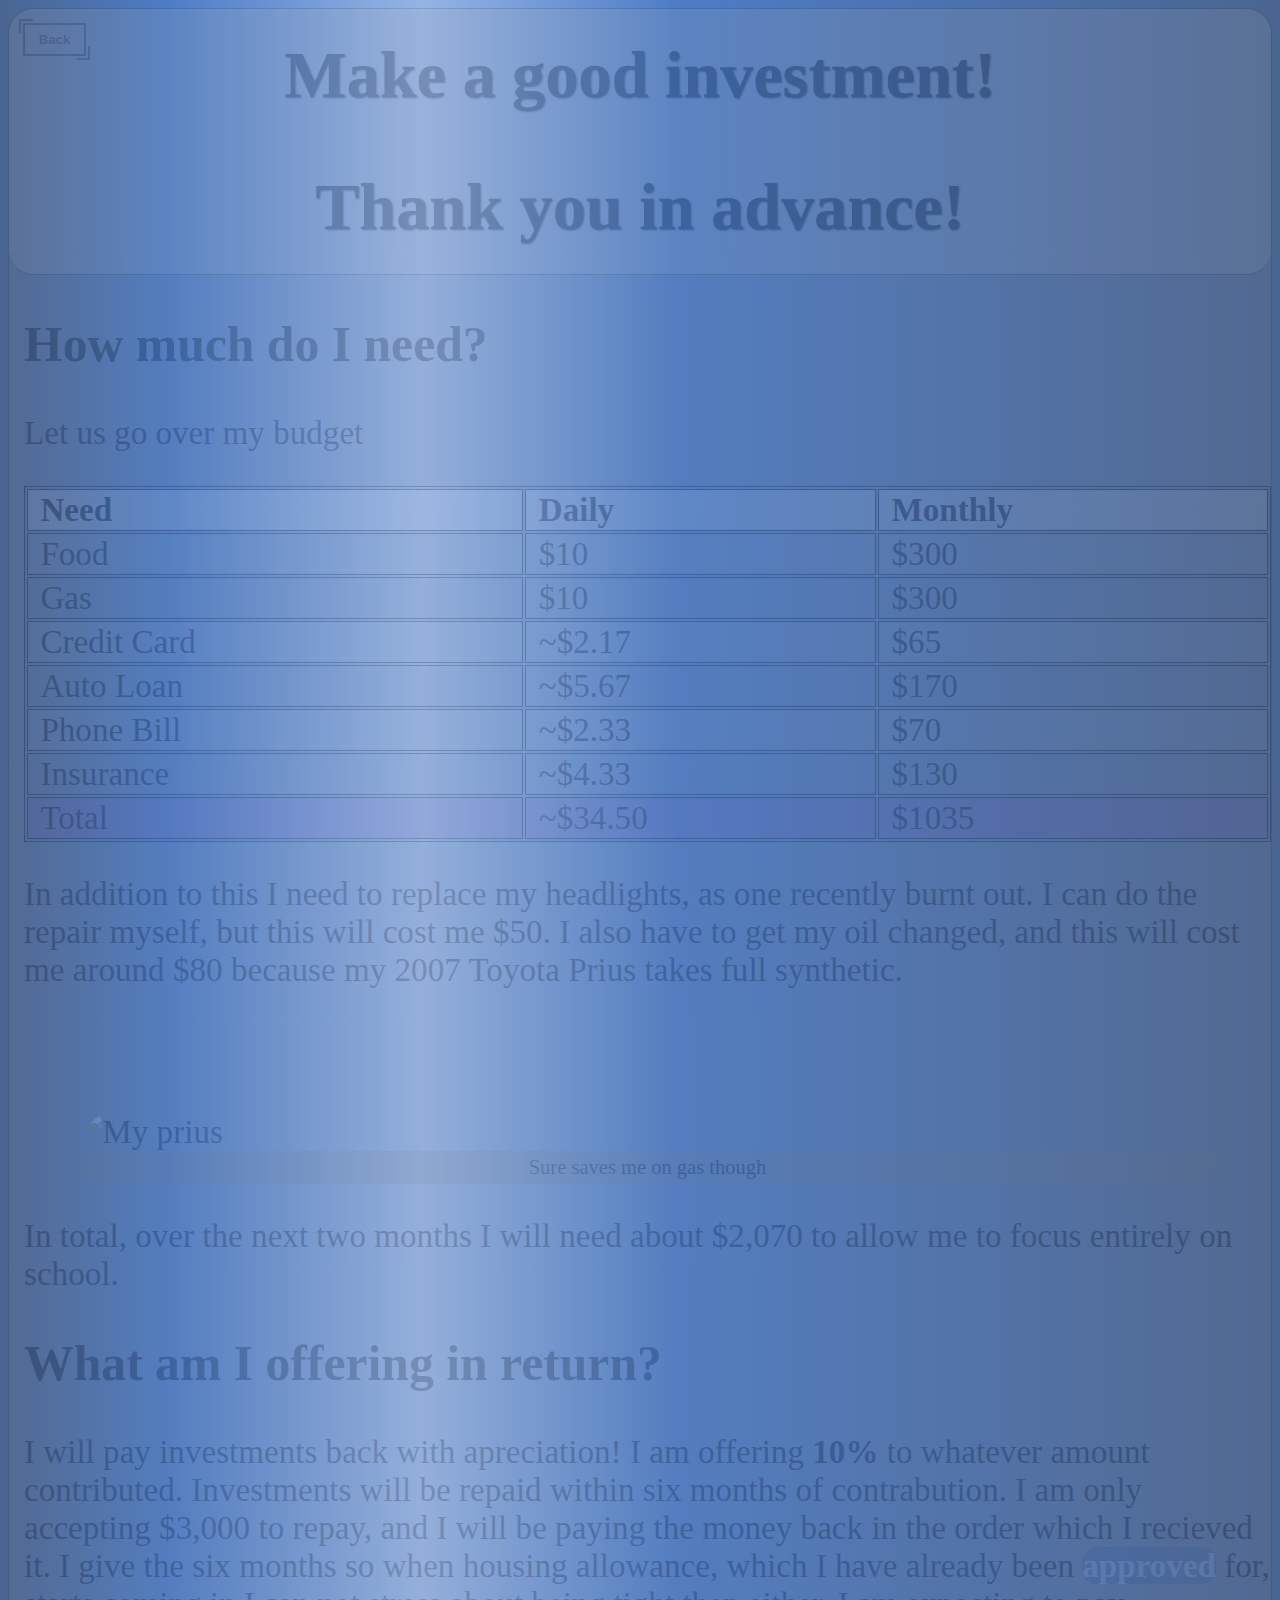
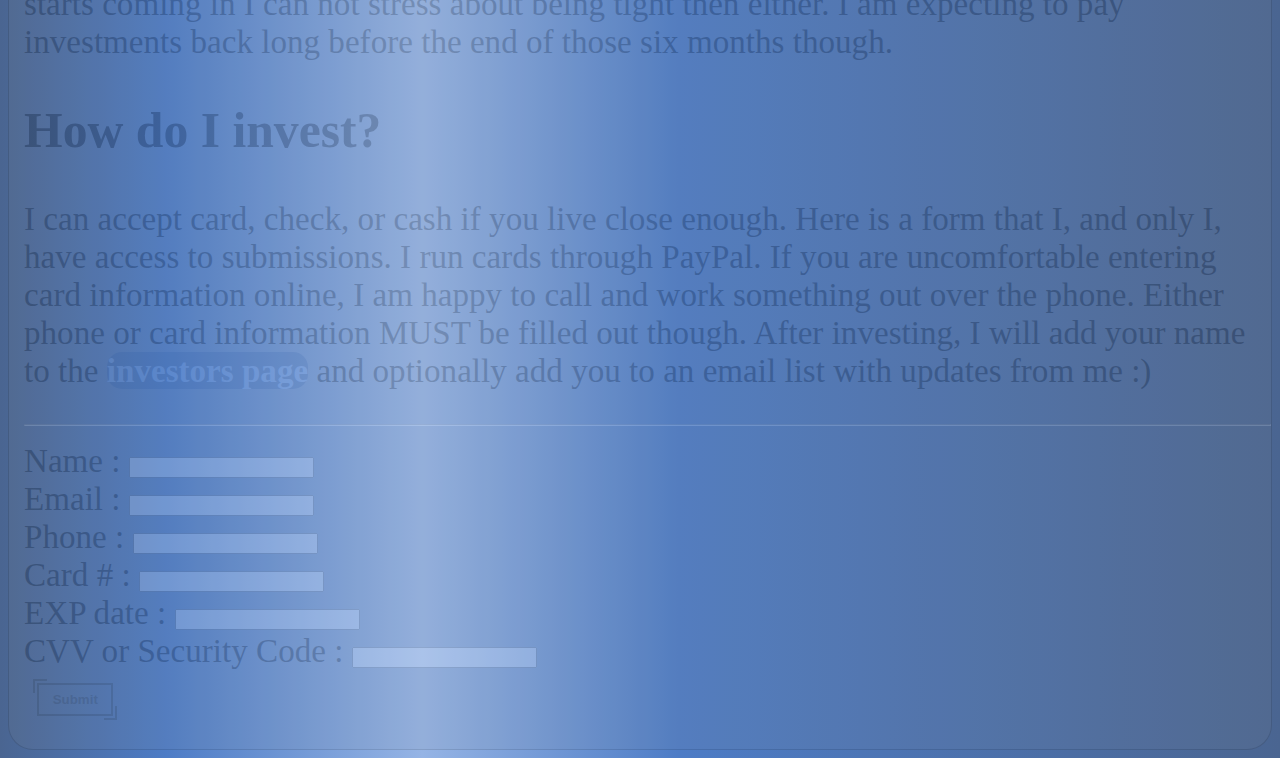
==== invest/index.html @ 23242aba "Add files via upload" ====
<!DOCTYPE html>
<html>

<head>
  <title>Ezekiel - About</title>
  <meta charset="utf-8">
  <meta name="viewport" content="width=device-width, initial-scale=1.0">
  <meta name="description" content="About Ezekiel Lopez, donating, and his need to go to college.">
  <link rel="icon" href="../imgs/favIcon.png" type="image/x-icon">
  <link rel="stylesheet" type="text/css" href="../style.css">
  <script src="../jquery.js"></script>
  <script>
    $(document).ready(function() {

      $("body").hide();
      $("body").fadeIn(2500);

      $('a').click(function(e) {
        e.preventDefault();
        var newLocation = this.href;
        $('body').fadeOut(1000, function() {
          window.location = newLocation;
        });
      });

      $("#backButton").click(function() {
        $('body').fadeOut(1000, function() {
          window.history.back();
        });
      });

    });
  </script>
  <style>
    #backButton {
      position: absolute;
      top: 10px;
      left: 10px;
    }

    table,
    th,
    td {
      border: 1px solid black;
      text-align: left;
    }

    th,
    td {
      padding-left: 1%;
    }

    main {
      padding-bottom: 20px;
    }

    tr:nth-child(even) {
      background-color: rgba(360, 360, 360, 0.1);
    }

    th {
      background-color: rgba(360, 360, 360, 0.4);
    }

    tr:hover {
      background-color: darkblue;
      color: white;
    }

    @media only screen and (max-width: 500px) {
      td:nth-child(even),
      th:nth-child(even) {
        display: none;
      }

    }
  </style>
</head>

<body>
  <button id="backButton">Back</button>
  <div id="page">
    <header>
      <h1>Make a good investment!<br>Thank you in advance!</h1>
    </header>
    <main>
      <h2>How much do I need?</h2>
      <p>Let us go over my budget</p>
      <table style="width: 100%;">
        <tr>
          <th>
            Need
          </th>
          <th>
            Daily
          </th>
          <th>
            Monthly
          </th>
        </tr>
        <tr>
          <td>
            Food
          </td>
          <td>
            $10
          </td>
          <td>
            $300
          </td>
        </tr>
        <tr>
          <td>
            Gas
          </td>
          <td>
            $10
          </td>
          <td>
            $300
          </td>
        </tr>
        <tr>
          <td>
            Credit Card
          </td>
          <td>
            ~$2.17
          </td>
          <td>
            $65
          </td>
        </tr>
        <tr>
          <td>
            Auto Loan
          </td>
          <td>
            ~$5.67
          </td>
          <td>
            $170
          </td>
        </tr>
        <tr>
          <td>
            Phone Bill
          </td>
          <td>
            ~$2.33
          </td>
          <td>
            $70
          </td>
        </tr>
        <tr>
          <td>
            Insurance
          </td>
          <td>
            ~$4.33
          </td>
          <td>
            $130
          </td>
        </tr>
        <tr style="background-color: rgba(135, 0, 193, 0.2);">
          <td>
            Total
          </td>
          <td>
            ~$34.50
          </td>
          <td>
            $1035
          </td>
        </tr>
      </table>
      <p> In addition to this I need to replace my headlights, as one recently burnt out. I can do the repair myself, but this will cost me $50. I also have to get my oil changed, and this will cost me around $80 because my 2007 Toyota Prius takes full synthetic.</p>
      <div class="imgWCap">
        <img src="Toyota Prius" alt="My prius">
        <div class="imgCap">
          Sure saves me on gas though
        </div>
      </div>
      <p>In total, over the next two months I will need about $2,070 to allow me to focus entirely on school.
        <h2> What am I offering in return? </h2>
        <p>I will pay investments back with apreciation! I am offering <b>10%</b> to whatever amount contributed. Investments will be repaid within six months of contrabution. I am only accepting $3,000 to repay, and I will be paying the money back in the
          order which I recieved it. I give the six months so when housing allowance, which I have already been <a href="../comingSoon.html">approved</a> for, starts coming in I can not stress about being tight then either. I am expecting to pay investments
          back long before the end of those six months though.</p>
        <h2>How do I invest?</h2>
        <p> I can accept card, check, or cash if you live close enough. Here is a form that I, and only I, have access to submissions. I run cards through PayPal. If you are uncomfortable entering card information online, I am happy to call and work something
          out over the phone. Either phone or card information MUST be filled out though. After investing, I will add your name to the <a href="../comingSoon.html">investors page</a> and optionally add you to an email list with updates from me :)</p>
          <hr>
        <form action="https://formspree.io/engineeringgeek314@gmail.com" method="POST">
          <div>Name : <input type="text" name="name"></div>
          Email : <input type="email" name="_replyto"><br>
          Phone : <input type="phone" name="phone"><br>
          Card # : <input type="CardNum" name="CardNum"><br>
          EXP date : <input type="EXP" name="EXP"><br>
          CVV or Security Code : <input type="CardInfo" name="Card-Info"><br>
          <!--<input type="submit" value="Send">-->
          <button type="submit" value="Send">Submit</button>
          <!-- THIS WILL BE THE THANK YOU PAGE
          <input type="hidden" name="_next" value="//site.io/thanks.html" />-->
        </form>
    </main>
  </div>
</body>

</html>
---- style.css ----
html {
  background: linear-gradient(to right, #4a6591, rgb(77, 124, 198) 13%, rgb(149, 180, 229) 33%, rgb(77, 124, 198) 53%, #4a6591);
}

body {
  font-size: 207%;
}

/* Intro & Body animation css */

/* Intro & Body animation css */

/* Intro & Body animation css */

#intro {
  background: #E8E8E8;
  text-align: center;
  width: 100vw;
  height: 100vh;
  position: absolute;
  top: 0;
  bottom: 0;
  left: 0;
  z-index: 1000;
}

#intro img {
  display: none;
  border-radius: 50%;
  padding-top: 20px;
}

#intro button {
  position: absolute;
  bottom: 100px;
  right: 20px;
  opacity: 0.25;
}

/*maybe use png instead of txt*/

#intro ._1 {
  font-size: 25vmin;
  margin: 0 0 0 0;
  padding: 0 0 0 0;
  display: none;
}

#intro ._2 {
  font-size: 10vmin;
  margin: 0 0 0 0;
  padding: 0 0 0 0;
  display: none;
}

._1, ._2, ._3 {
  display: none;
}

/*end intro animation css*/

/*end intro animation css*/

/*end intro animation css*/

/* link styling */

/* link styling */

/* link styling */

a:not(.offSite):link {
  color: rgb(149, 180, 229);
  text-decoration: none;
  font-weight: bold;
  background-color: #4a6591;
  border-radius: 15px;
}

a:not(.offSite):hover {
  color: white;
}

a:not(.offSite):visited {
  color: rgb(149, 180, 229);
}
a:not(.offSite):hover {
  color: white;
}

/* end link styling*/

/* end link styling*/

/* end link styling*/

/* end js animation nessacary css */

/* end js animation nessacary css */

/* end js animation nessacary css */

#page {
  border: 1px solid rgba(0, 0, 0, 0.55);
  background-color: rgba(140, 140, 140, 0.55);
  border-radius: 25px;
}

#page img {
  margin: 10% auto 10% auto;
  width: 90%;
  display: block;
}

header {
  text-align: center;
  background-color: rgba(192, 192, 192, 0.55);
  line-height: 4em;
  border-bottom: 1px solid rgba(0, 0, 0, 0.55);
  border-radius: 25px;
}

header h1, header {
  margin: 0 0 0 0;
  text-shadow: 1px 1px 2px;
}

main {
  margin-top: -1px;
  padding-top: 1px;
  padding-left: 15px;
}

/* IMG CAPTION */

#page .imgWCap img {
  border-radius: 25px 25px 0 0;
  margin-bottom: 0;
}

.imgCap {
  text-align: center;
  font-size: 62%;
  background-color: grey;
  width: 90%;
  margin: 0 auto 0 auto;
  padding: 5px;
  border-radius: 0 0 25px 25px;
}


/* IMG CAPTION */

/* BUTTON STYLING */

/* BUTTON STYLING */

/* BUTTON STYLING */

/* BUTTON STYLING */

button {
  color: #454545;
  background: transparent;
  border-width: 2px;
  border-style: solid;
  border-color: #454545;
  position: relative;
  margin: 1em;
  display: inline-block;
  padding: 0.5em 1em;
  transition: all 0.3s ease-in-out;
  text-align: center;
  font-weight: bold;
}

button:before, button:after {
  content: '';
  display: block;
  position: absolute;
  border-color: #454545;
  box-sizing: border-box;
  border-style: solid;
  width: 1em;
  height: 1em;
  transition: all 0.3s ease-in-out
}

button:before {
  top: -6px;
  left: -6px;
  border-width: 2px 0 0 2px;
  z-index: 5;
}

button:after {
  bottom: -6px;
  right: -6px;
  border-width: 0 2px 2px 0;
}

button:hover:before, button:hover:after {
  width: calc(100% + 12px);
  height: calc(100% + 12px);
  border-color: #fff;
}

button:hover {
  color: #353535;
  background-color: #fff;
  border-color: #fff;
}

/* BUTTON STYLING END */

/* BUTTON STYLING END */

/* BUTTON STYLING END */

/* BUTTON STYLING END */

/* computer specific styling */

/* computer specific styling */

/* computer specific styling */

@media only screen and (max-width: 800px) {
  h1 {
    font-size: 130%;
  }
  h2 {
    font-size: 120%;
  }
  header {
    line-height: 2em;
  }
}

/* end computer specific styling */
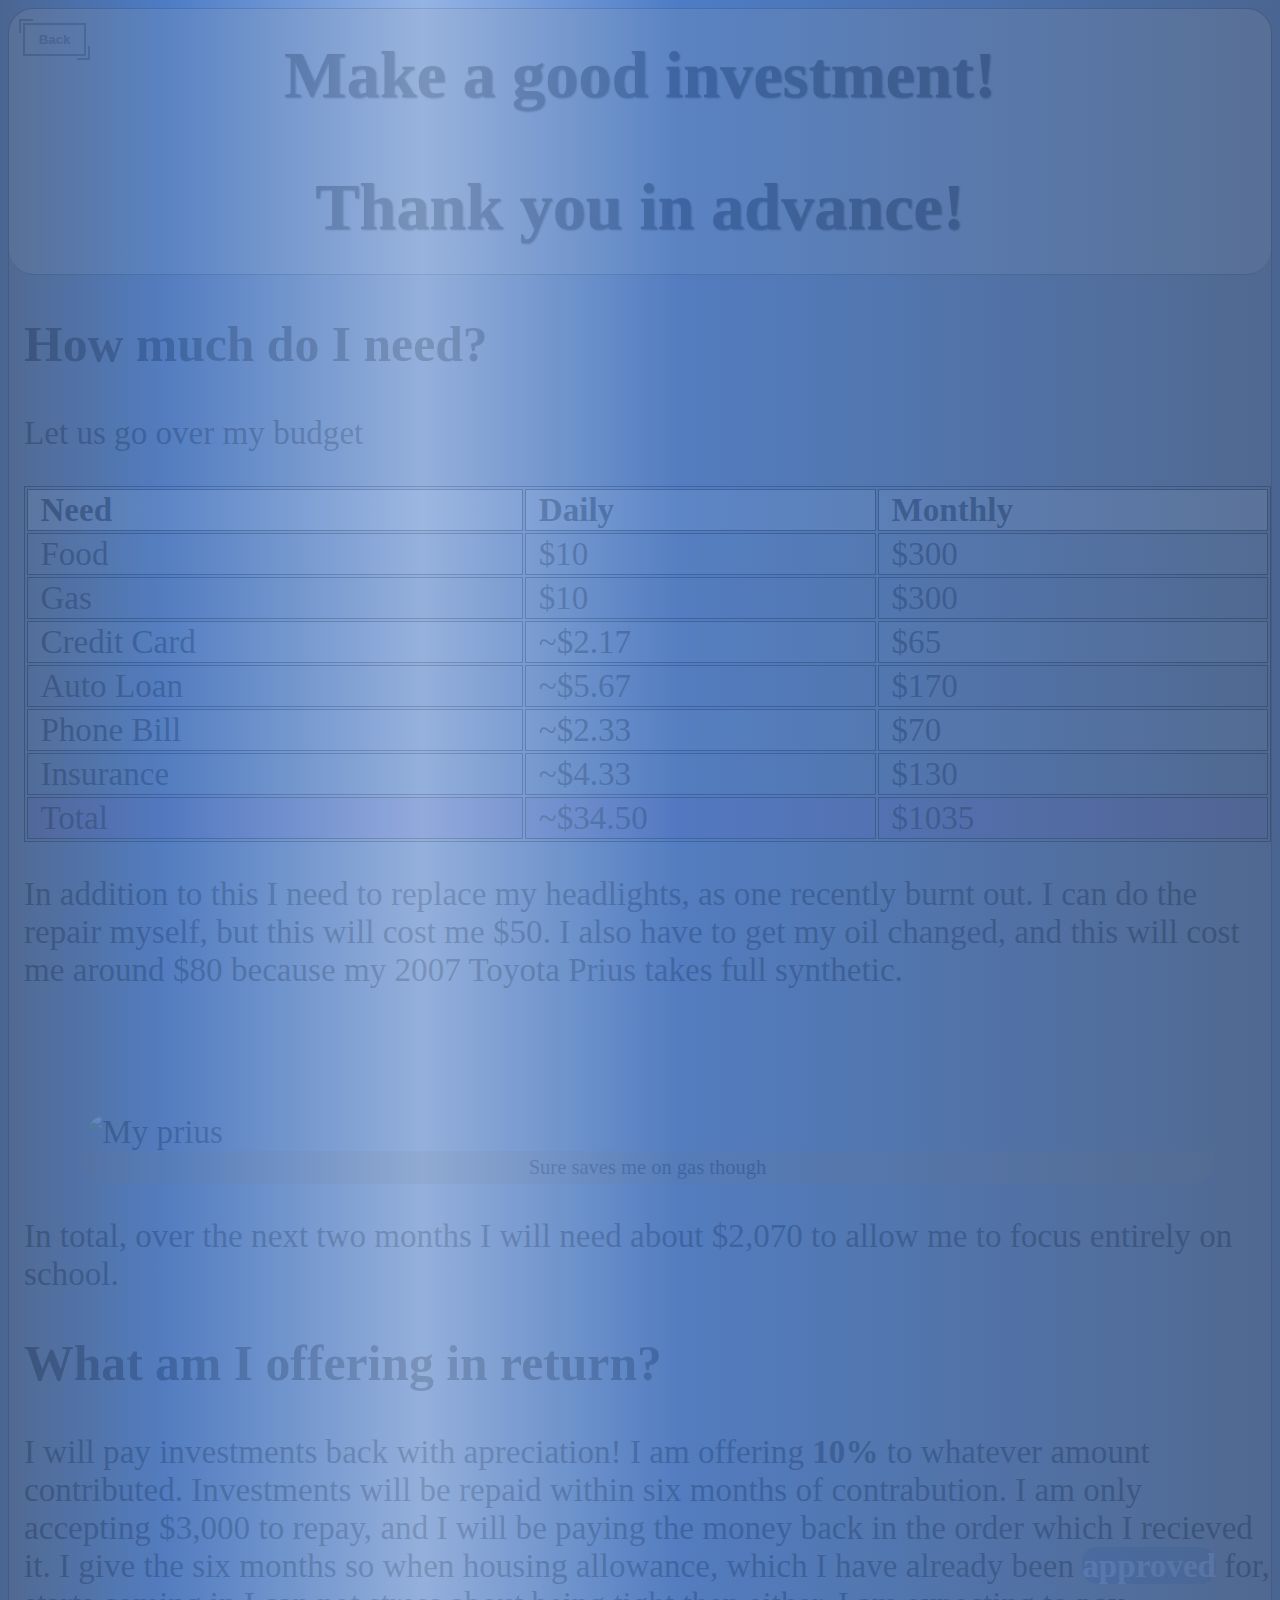
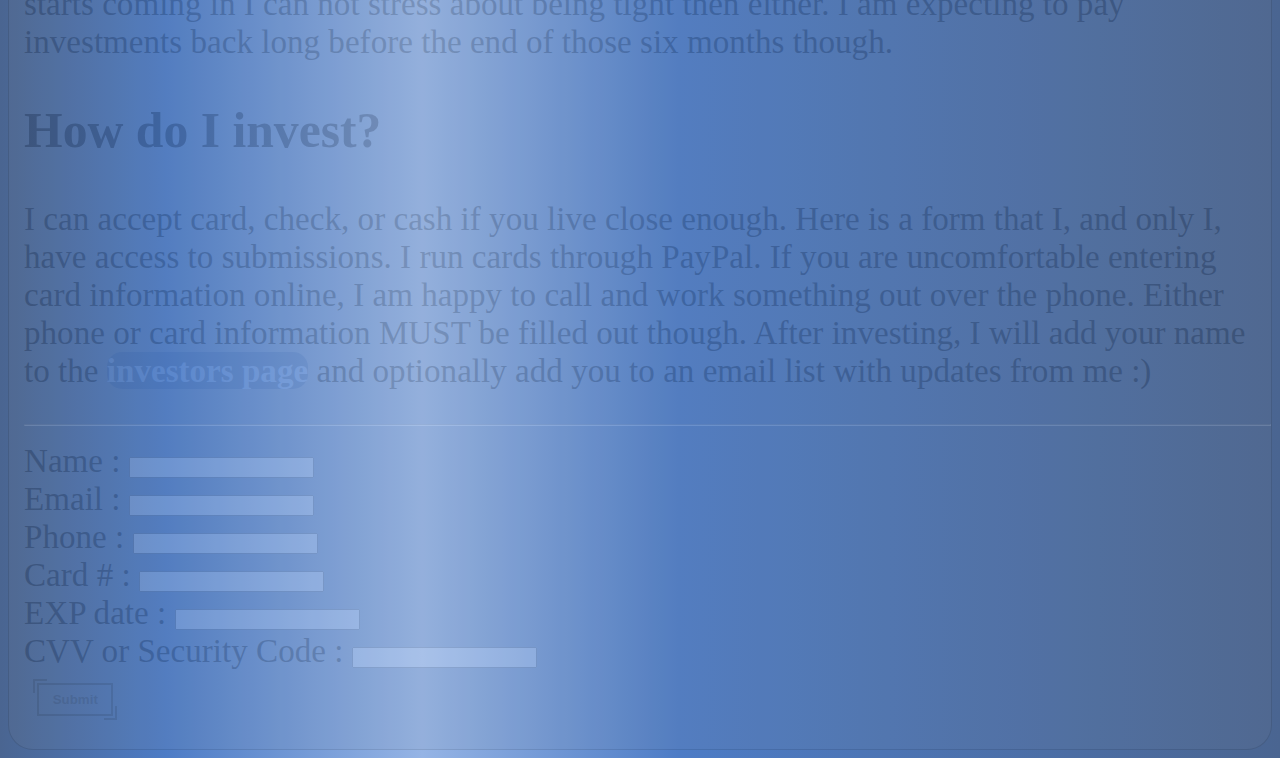
==== commit 972605fc: "Add files via upload" ====
--- a/invest/index.html
+++ b/invest/index.html
@@ -25,7 +25,7 @@
 
       $("#backButton").click(function() {
         $('body').fadeOut(1000, function() {
-          window.history.back();
+          window.location.replace("../");
         });
       });
 
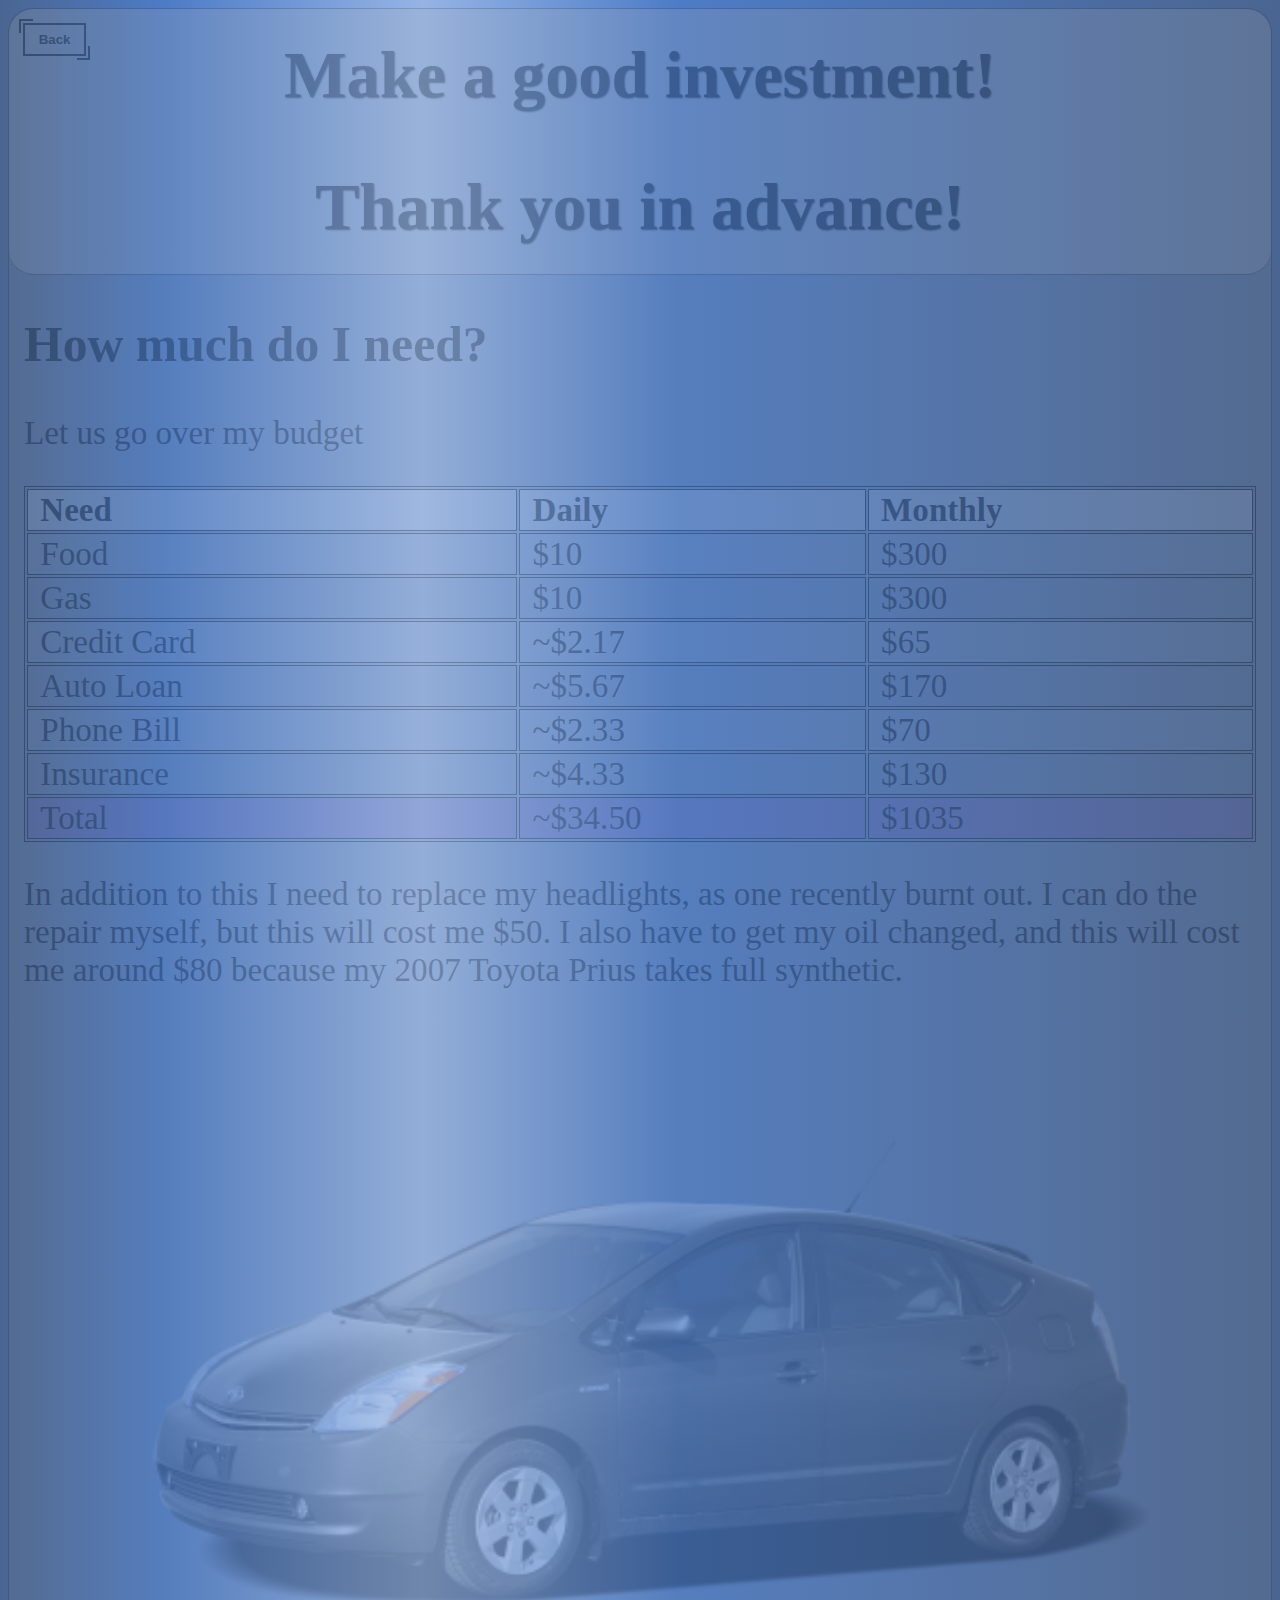
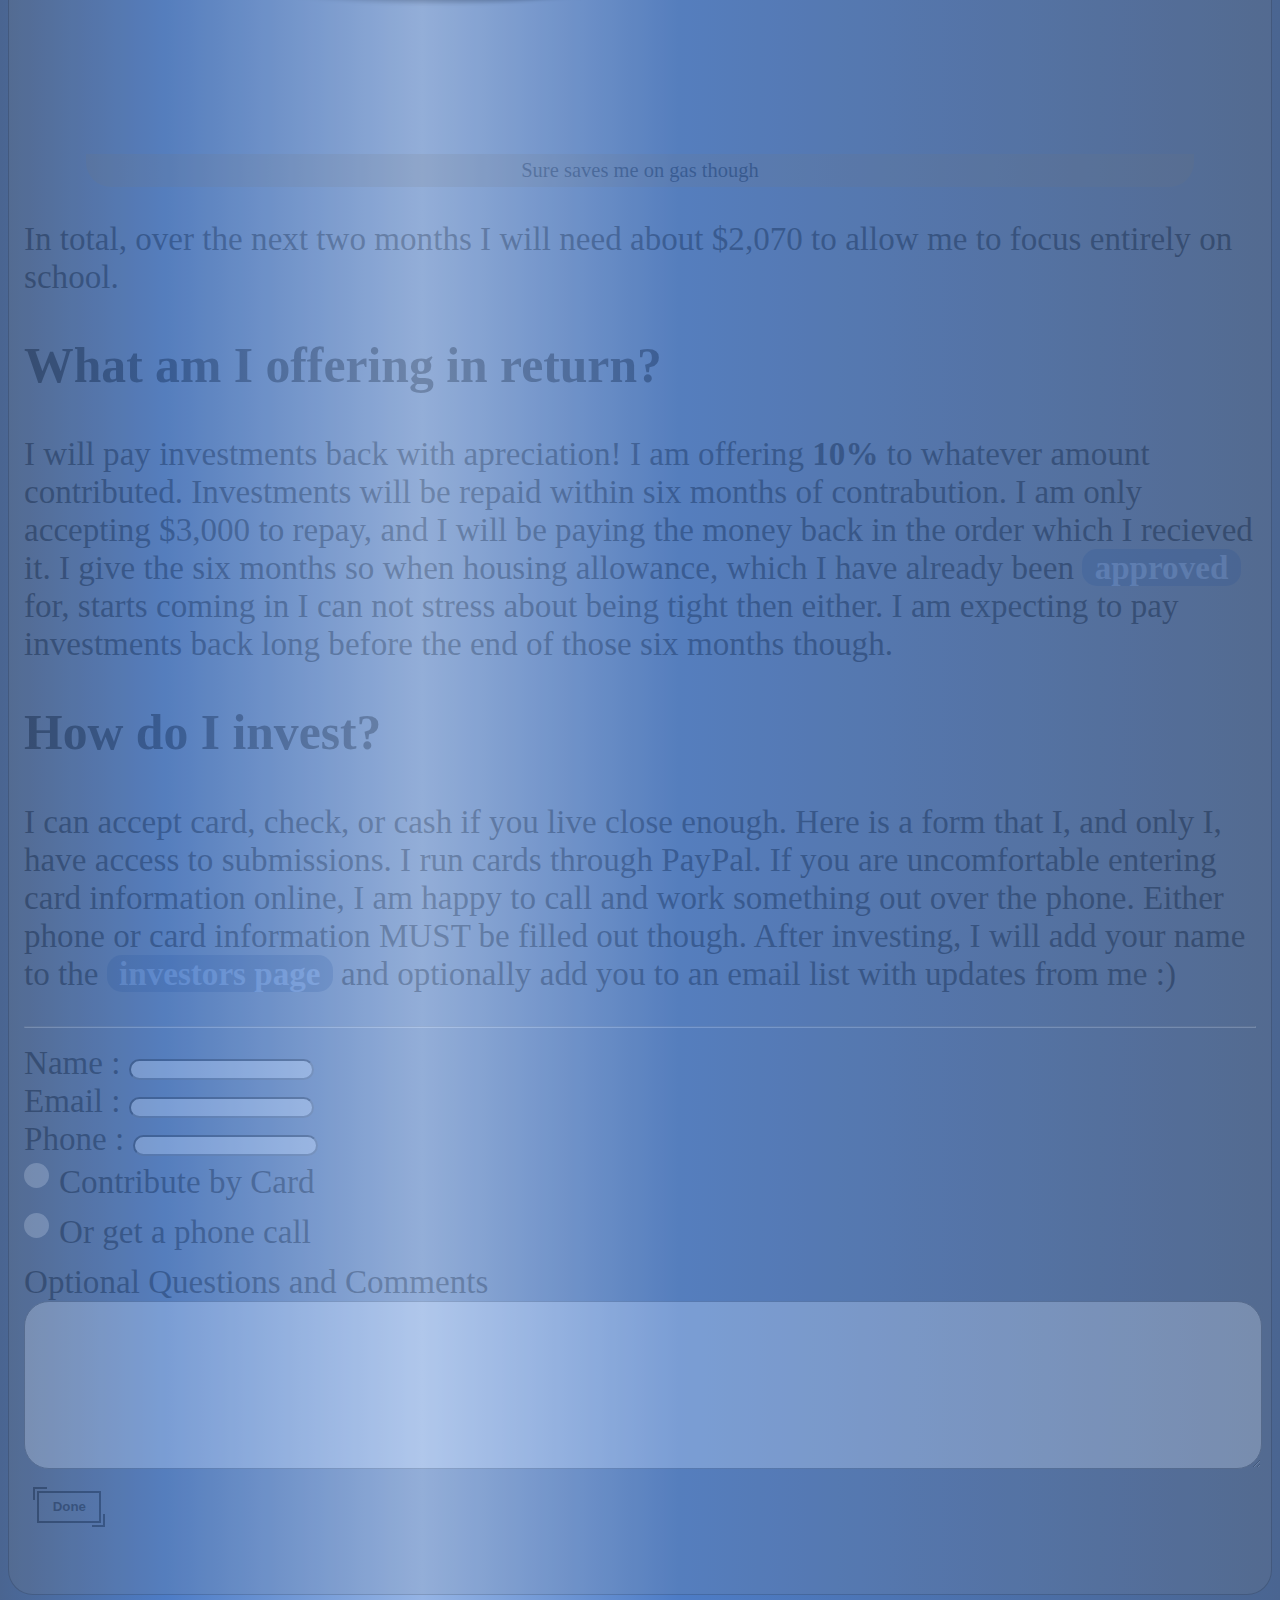
==== commit c6b2d1ff: "Add files via upload" ====
--- a/invest/index.html
+++ b/invest/index.html
@@ -29,6 +29,25 @@
         });
       });
 
+      $("#cardInfo").hide();
+      $("input#cardRadio").click(function() {
+        var cardInfoStatus = $("#cardInfo").css("display");
+        if (cardInfoStatus == "none") {
+          $("#cardInfo").show(2000);
+        }
+      });
+      $('input[type="radio"]:not("#cardRadio")').click(function() {
+        $("#cardInfo").hide(2000);
+      });
+
+      $("#checkIt").click(function(){
+          if (!($("input[name=phone]").val() == "")) {
+            document.getElementById("myForm").submit();
+          } else {
+            alert("Please enter a Phone #");
+          }
+      });
+
     });
   </script>
   <style>
@@ -54,6 +73,10 @@
       padding-bottom: 20px;
     }
 
+    input {
+      border-radius: 25px;
+    }
+
     tr:nth-child(even) {
       background-color: rgba(360, 360, 360, 0.1);
     }
@@ -65,6 +88,16 @@
     tr:hover {
       background-color: darkblue;
       color: white;
+    }
+
+    button {
+      color: black;
+      border-color: black;
+    }
+
+    button:before,
+    button:after {
+      border-color: black;
     }
 
     @media only screen and (max-width: 500px) {
@@ -72,8 +105,82 @@
       th:nth-child(even) {
         display: none;
       }
-
-    }
+    }
+
+    /* RADIO STYLING */
+
+    /* The container */
+
+    .container {
+      display: block;
+      position: relative;
+      padding-left: 35px;
+      margin-bottom: 12px;
+      cursor: pointer;
+      -webkit-user-select: none;
+      -moz-user-select: none;
+      -ms-user-select: none;
+      user-select: none;
+    }
+
+    /* Hide the browser's default radio button */
+
+    .container input {
+      position: absolute;
+      opacity: 0;
+      cursor: pointer;
+    }
+
+    /* Create a custom radio button */
+
+    .checkmark {
+      position: absolute;
+      top: 0;
+      left: 0;
+      height: 25px;
+      width: 25px;
+      background-color: #eee;
+      border-radius: 50%;
+    }
+
+    /* On mouse-over, add a grey background color */
+
+    .container:hover input~.checkmark {
+      background-color: #ccc;
+    }
+
+    /* When the radio button is checked, add a blue background */
+
+    .container input:checked~.checkmark {
+      background-color: #2196F3;
+    }
+
+    /* Create the indicator (the dot/circle - hidden when not checked) */
+
+    .checkmark:after {
+      content: "";
+      position: absolute;
+      display: none;
+    }
+
+    /* Show the indicator (dot/circle) when checked */
+
+    .container input:checked~.checkmark:after {
+      display: block;
+    }
+
+    /* Style the indicator (dot/circle) */
+
+    .container .checkmark:after {
+      top: 9px;
+      left: 9px;
+      width: 8px;
+      height: 8px;
+      border-radius: 50%;
+      background: white;
+    }
+
+    /* RADIO STYLING END */
   </style>
 </head>
 
@@ -178,7 +285,7 @@
       </table>
       <p> In addition to this I need to replace my headlights, as one recently burnt out. I can do the repair myself, but this will cost me $50. I also have to get my oil changed, and this will cost me around $80 because my 2007 Toyota Prius takes full synthetic.</p>
       <div class="imgWCap">
-        <img src="Toyota Prius" alt="My prius">
+        <img src="../imgs/prius.png" alt="My prius">
         <div class="imgCap">
           Sure saves me on gas though
         </div>
@@ -191,19 +298,36 @@
         <h2>How do I invest?</h2>
         <p> I can accept card, check, or cash if you live close enough. Here is a form that I, and only I, have access to submissions. I run cards through PayPal. If you are uncomfortable entering card information online, I am happy to call and work something
           out over the phone. Either phone or card information MUST be filled out though. After investing, I will add your name to the <a href="../comingSoon.html">investors page</a> and optionally add you to an email list with updates from me :)</p>
-          <hr>
-        <form action="https://formspree.io/engineeringgeek314@gmail.com" method="POST">
+        <hr>
+        <form id="myForm" action="https://formspree.io/engineeringgeek314@gmail.com" method="POST">
           <div>Name : <input type="text" name="name"></div>
-          Email : <input type="email" name="_replyto"><br>
-          Phone : <input type="phone" name="phone"><br>
-          Card # : <input type="CardNum" name="CardNum"><br>
-          EXP date : <input type="EXP" name="EXP"><br>
-          CVV or Security Code : <input type="CardInfo" name="Card-Info"><br>
+          <div>Email : <input type="email" name="_replyto"></div>
+          <div>Phone : <input type="phone" name="phone"></div>
+          <div style="margin-top: 5px;">
+            <label class="container">Contribute by Card
+              <input id="cardRadio" type="radio" name="radio" value="pay-by-card">
+              <span class="checkmark"></span>
+            </label>
+            <label class="container">Or get a phone call
+              <input type="radio" name="radio" value="get-a-phone-call">
+              <span class="checkmark"></span>
+            </label>
+          </div>
+          <div id="cardInfo">
+            <div>Amount : <input type="amount" name="amount"></div>
+            <div>Card # : <input type="CardNum" name="CardNum"></div>
+            <div>EXP date : <input type="EXP" name="EXP"></div>
+            <div>CVV or Security Code : <input type="CardInfo" name="Card-Info"></div>
+          </div>
+          Optional Questions and Comments <br>
+          <textarea style="width: 100%; height: 18vh; border-radius: 25px;" name="questions-or-comments"></textarea>
+          <button type="button" id="checkIt">Done</button>
+          <!-- <button id="submit" type="submit" value="Send">Submit</button> -->
+
           <!--<input type="submit" value="Send">-->
-          <button type="submit" value="Send">Submit</button>
-          <!-- THIS WILL BE THE THANK YOU PAGE
-          <input type="hidden" name="_next" value="//site.io/thanks.html" />-->
+          <input type="hidden" name="_next" value="thanks.html">
         </form>
+        <br style="clear: both;">
     </main>
   </div>
 </body>
--- a/style.css
+++ b/style.css
@@ -75,6 +75,8 @@
   font-weight: bold;
   background-color: #4a6591;
   border-radius: 15px;
+  padding-left: 1%;
+  padding-right: 1%;
 }
 
 a:not(.offSite):hover {
@@ -107,7 +109,7 @@
 }
 
 #page img {
-  margin: 10% auto 10% auto;
+  margin: 2% auto 10% auto;
   width: 90%;
   display: block;
 }
@@ -127,8 +129,7 @@
 
 main {
   margin-top: -1px;
-  padding-top: 1px;
-  padding-left: 15px;
+  padding: 1px 15px 1px 15px;
 }
 
 /* IMG CAPTION */
@@ -139,6 +140,7 @@
 }
 
 .imgCap {
+  box-sizing: border-box;
   text-align: center;
   font-size: 62%;
   background-color: grey;
@@ -146,6 +148,7 @@
   margin: 0 auto 0 auto;
   padding: 5px;
   border-radius: 0 0 25px 25px;
+  margin-bottom: 2%;
 }
 
 
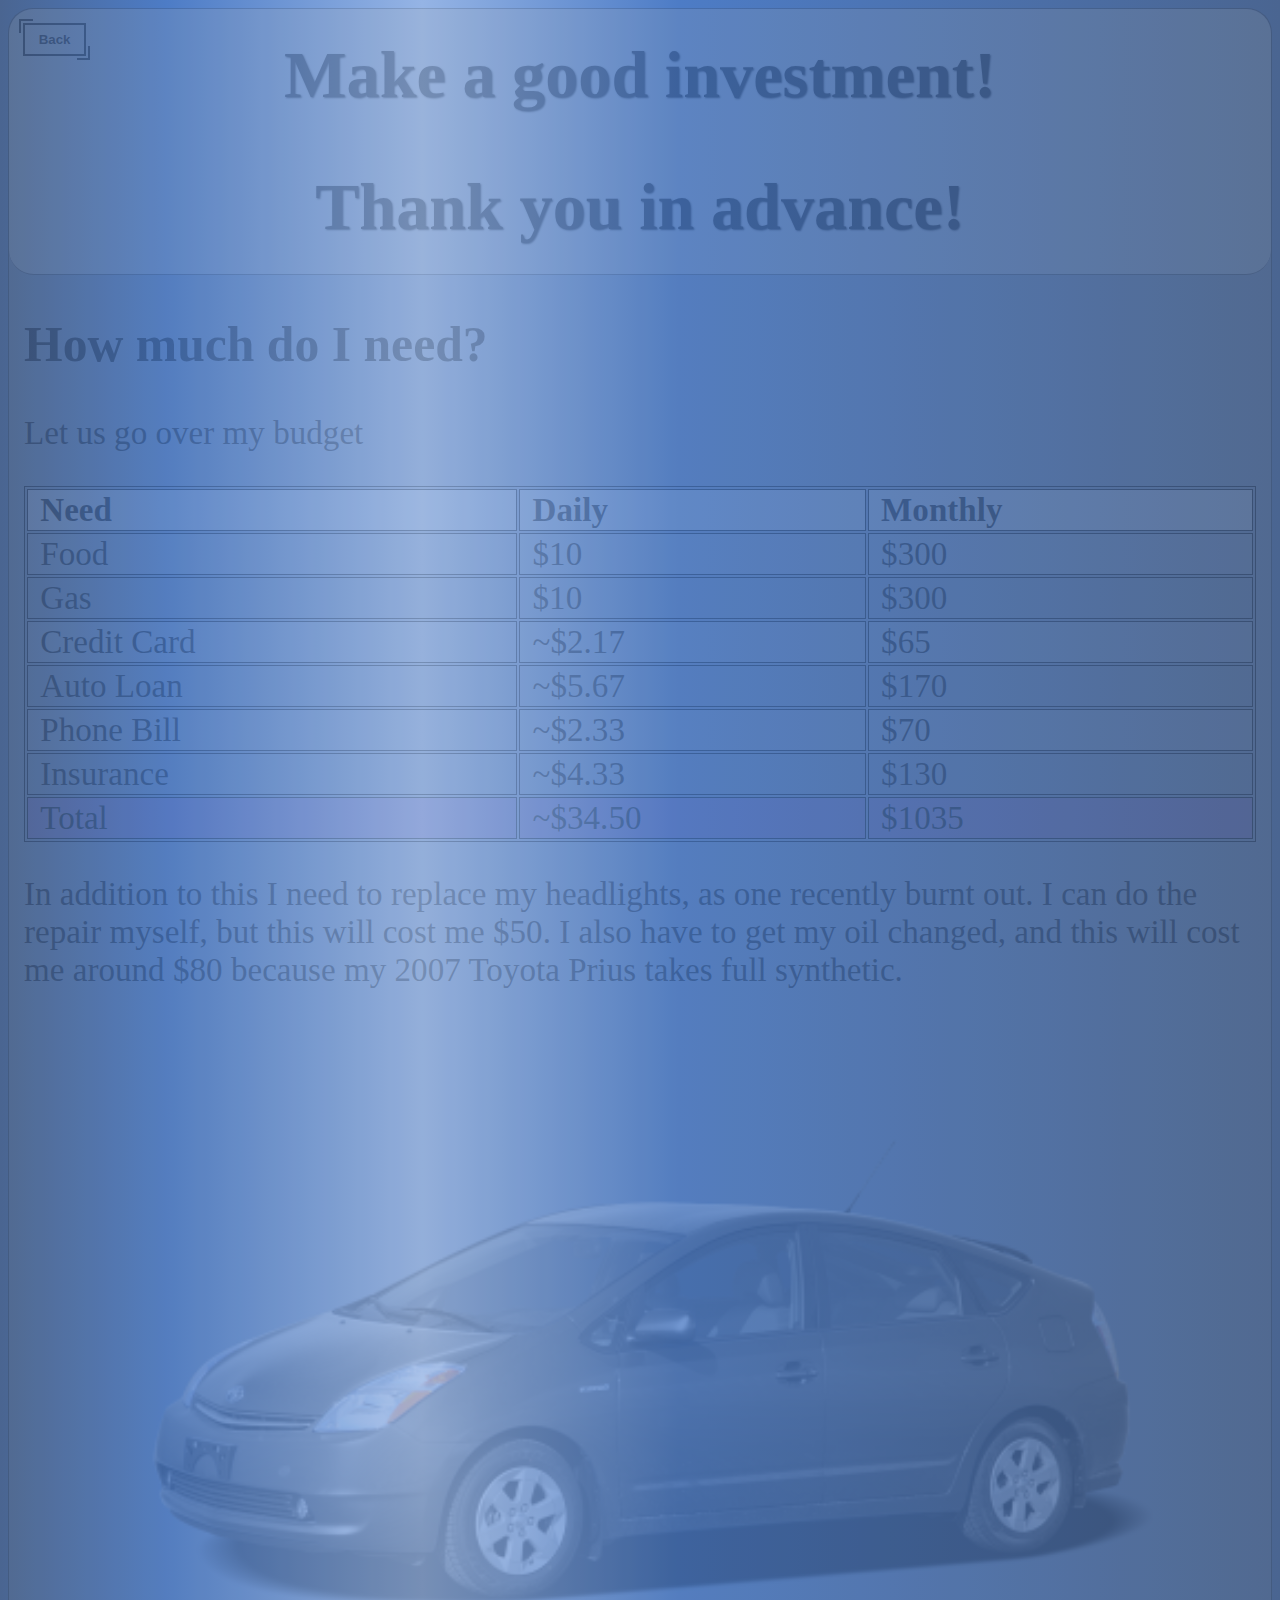
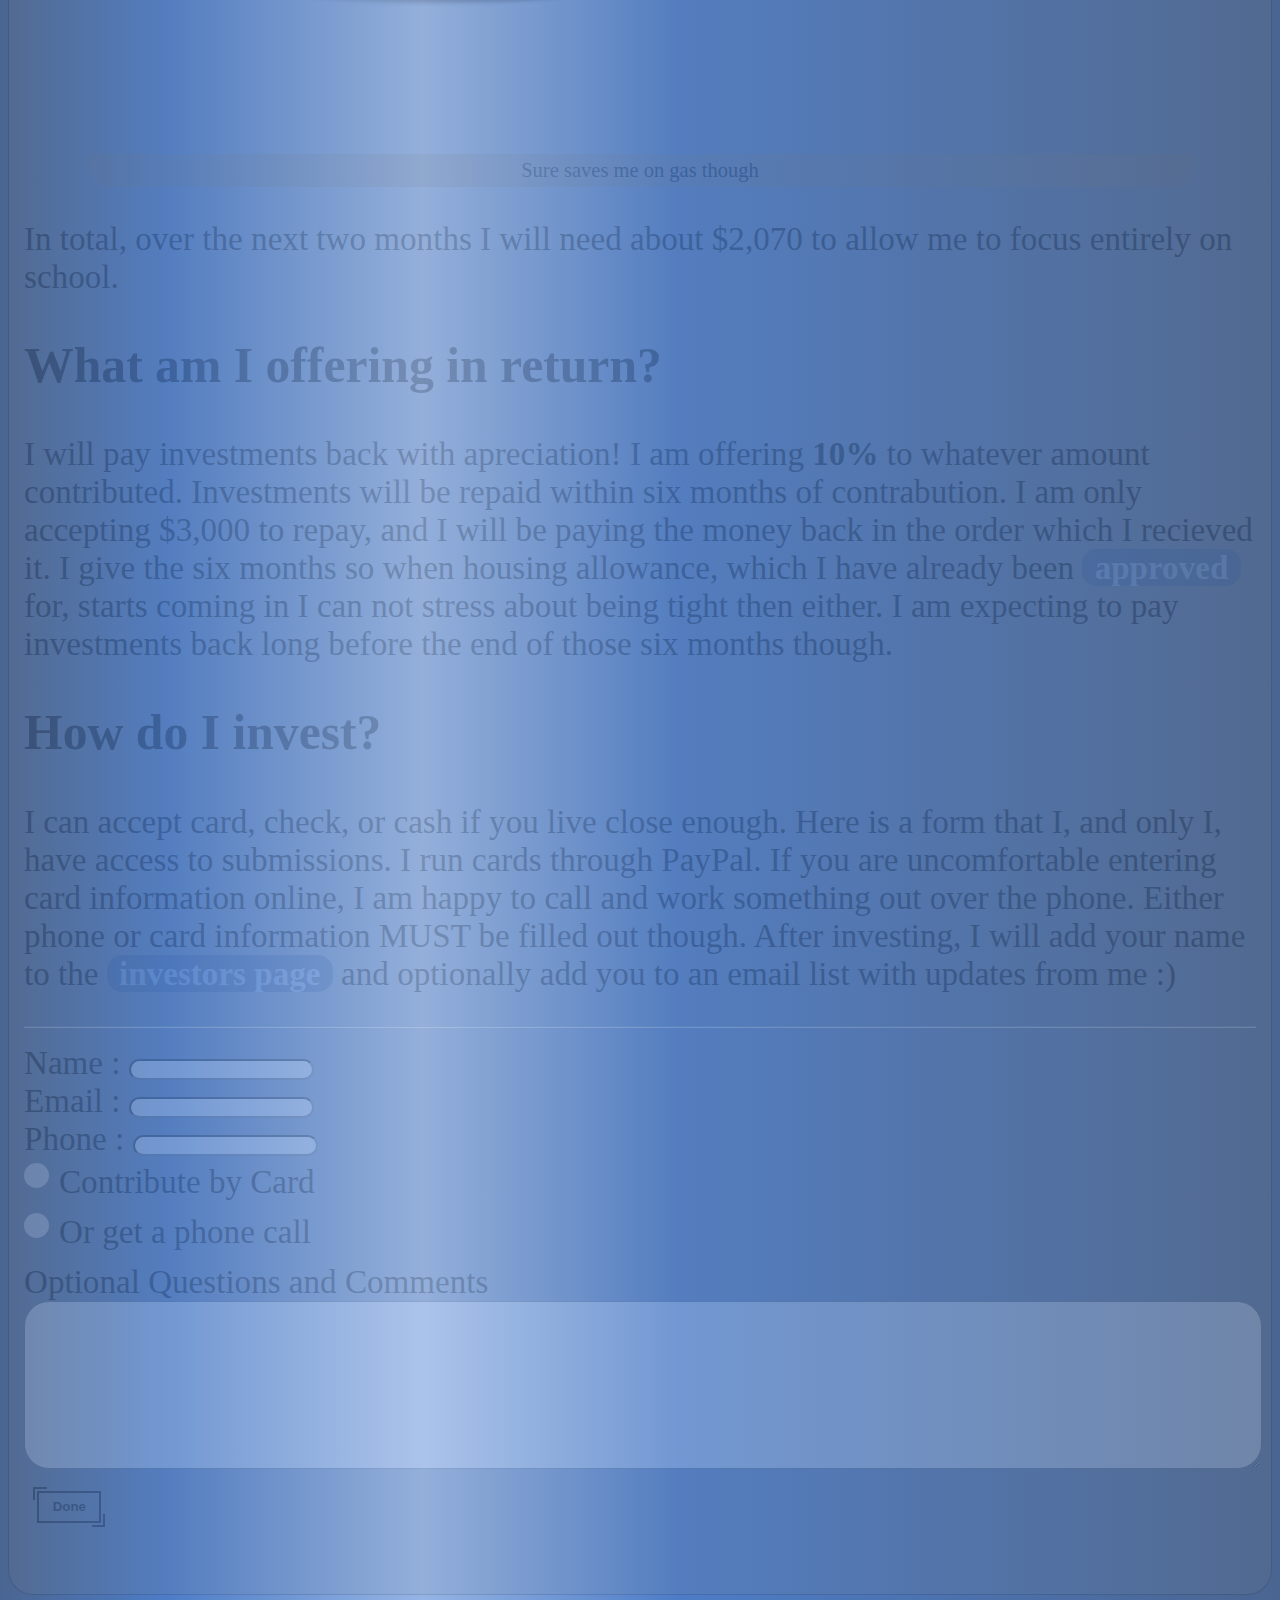
==== commit 49279857: "Add files via upload" ====
--- a/invest/index.html
+++ b/invest/index.html
@@ -325,7 +325,7 @@
           <!-- <button id="submit" type="submit" value="Send">Submit</button> -->
 
           <!--<input type="submit" value="Send">-->
-          <input type="hidden" name="_next" value="thanks.html">
+          <input type="hidden" name="_next" value="/aboutMe/thanks.html">
         </form>
         <br style="clear: both;">
     </main>
